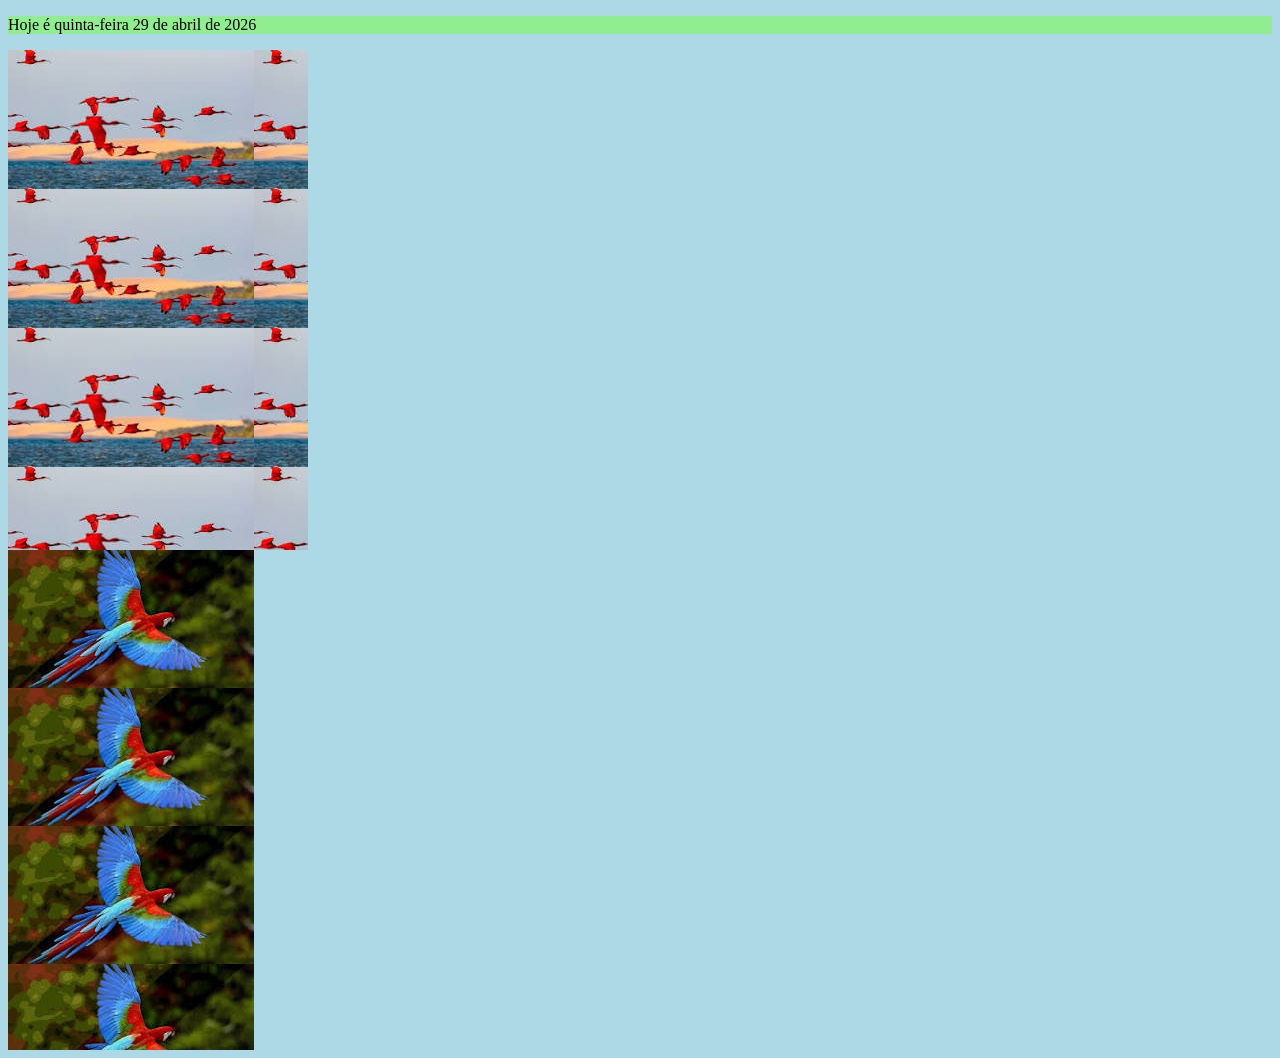
==== 04/Atividade 02/index.html @ a4930b62 "2904" ====
<!DOCTYPE html>
<html lang="pt">

<head>
    <meta charset="UTF-8">
    <meta name="viewport" content="width=device-width, initial-scale=1.0">
    <title>PARAGRAFO</title>
    <link rel="stylesheet" type="text/css" href="style.css" />
   </head>

<body class = "fundo">
    <p class="paragrafo01">Hoje é quinta-feira 29 de abril de 2026</p> 
    
    <div class="sec01"></div>
    <div class="sec02"></div>
</body>
</html>
---- 04/Atividade 02/style.css ----
.fundo {
    background-color: lightblue;
}

.paragrafo01 {
 background-color: lightgreen;   
}

.sec01 {
    background-image: url(imagens/imagem\ 01.jpg);
    width: 300px;
    height: 500px;  
}

.sec02 {
    background-image: url(imagens/imagem\ 02.jpg);
    width: 300px;
    height: 500px;
    background-repeat: repeat-y;
}
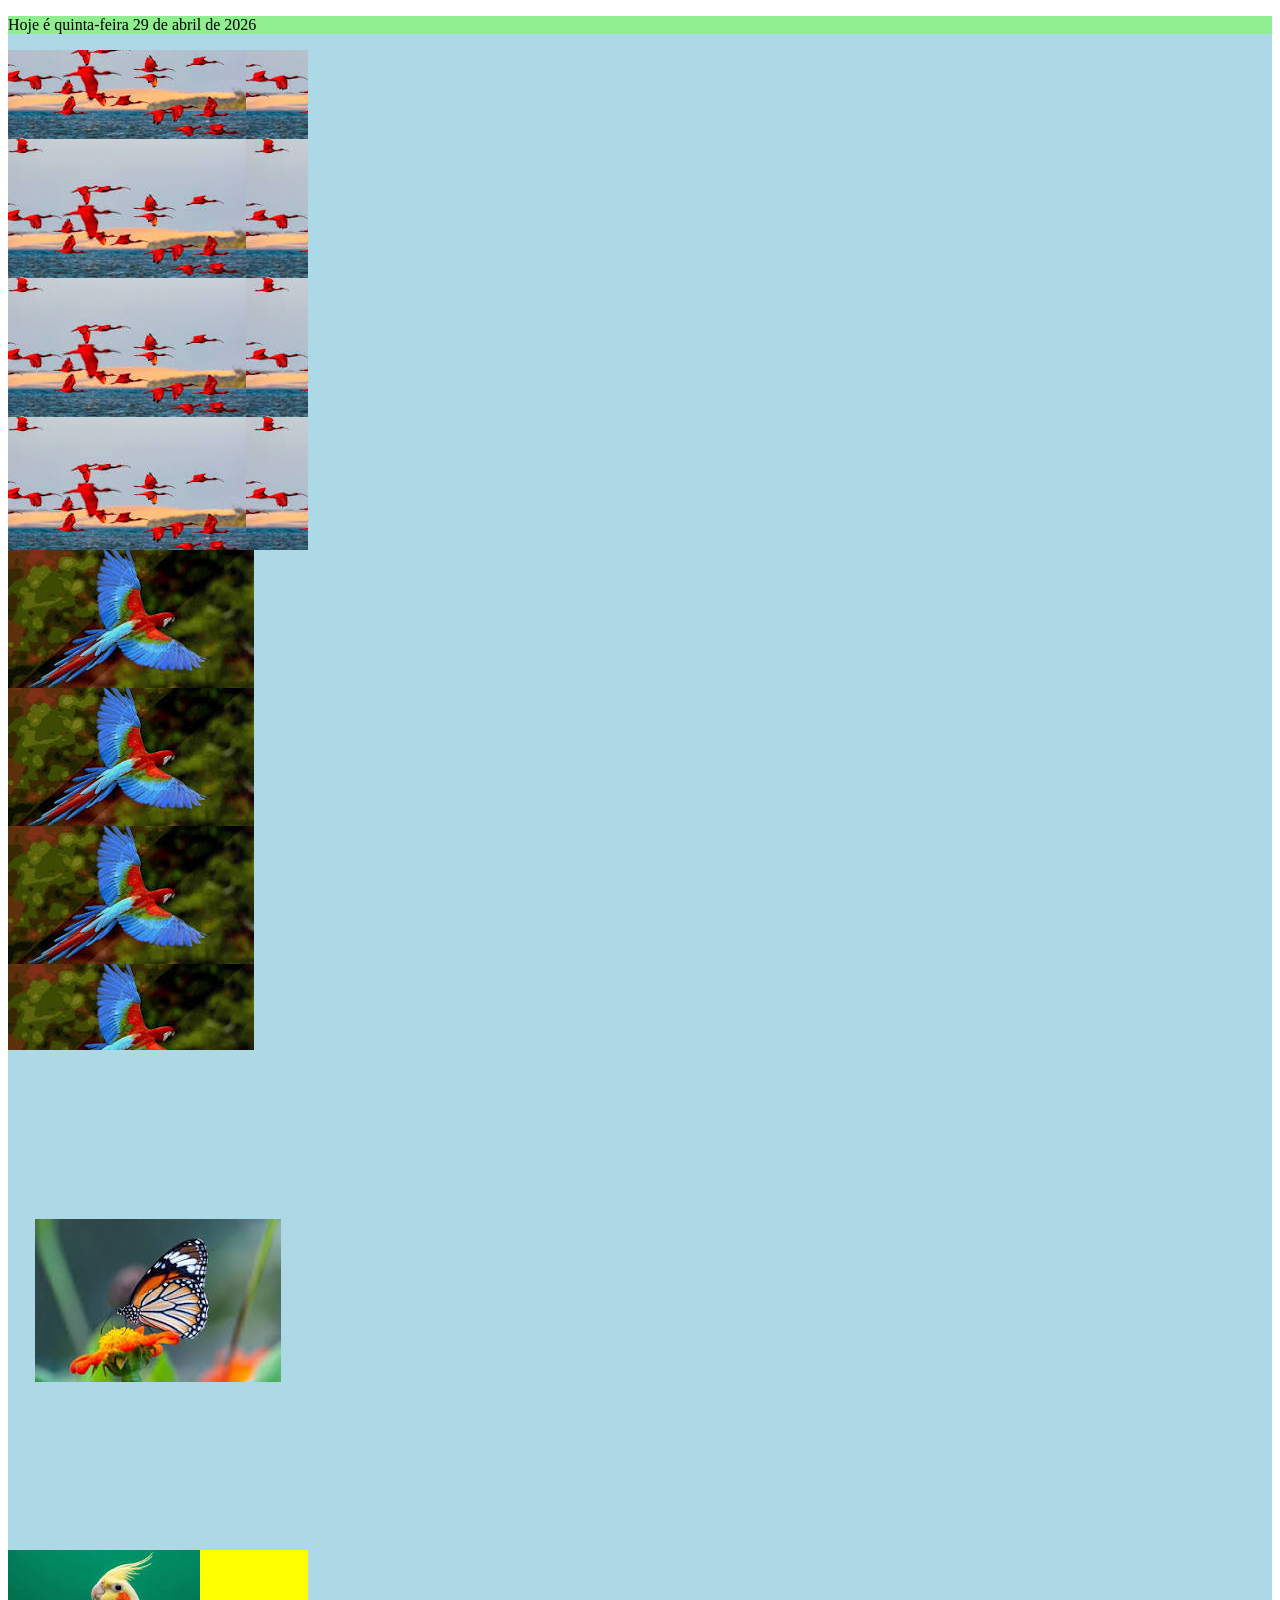
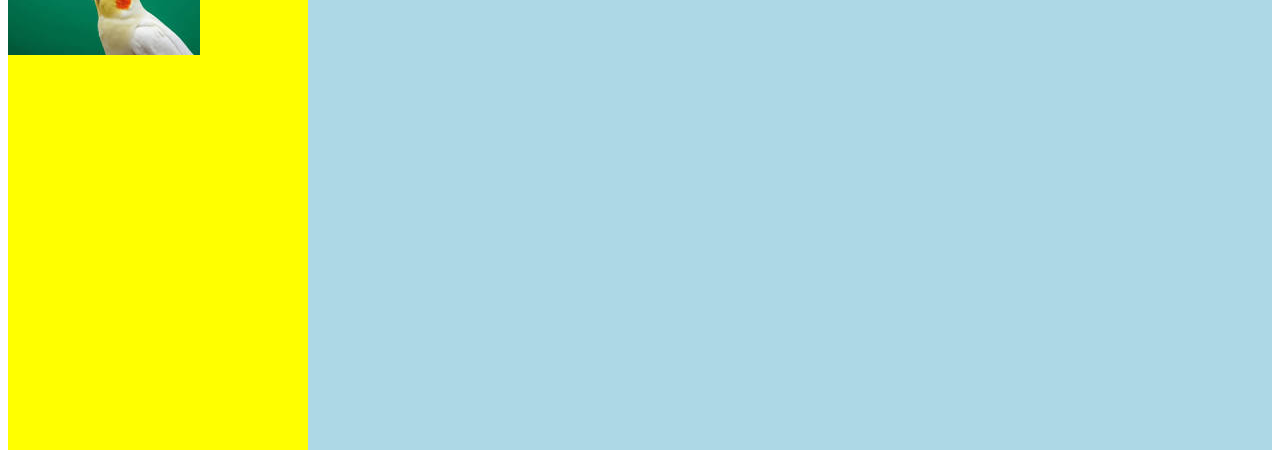
==== commit 7d77766b: "0405" ====
--- a/04/Atividade 02/index.html
+++ b/04/Atividade 02/index.html
@@ -4,14 +4,19 @@
 <head>
     <meta charset="UTF-8">
     <meta name="viewport" content="width=device-width, initial-scale=1.0">
-    <title>PARAGRAFO</title>
+    <title>BackGround</title>
     <link rel="stylesheet" type="text/css" href="style.css" />
    </head>
-
-<body class = "fundo">
+   <body>
+    
+<section class = "fundo">
     <p class="paragrafo01">Hoje é quinta-feira 29 de abril de 2026</p> 
     
     <div class="sec01"></div>
     <div class="sec02"></div>
+    <div class="sec03"></div>
+    <div class="sec04"></div>
+</section>
+
 </body>
 </html>
--- a/04/Atividade 02/style.css
+++ b/04/Atividade 02/style.css
@@ -9,7 +9,9 @@
 .sec01 {
     background-image: url(imagens/imagem\ 01.jpg);
     width: 300px;
-    height: 500px;  
+    height: 500px; 
+    background-repeat: repeat;
+    background-attachment: fixed; 
 }
 
 .sec02 {
@@ -17,4 +19,19 @@
     width: 300px;
     height: 500px;
     background-repeat: repeat-y;
+}
+.sec03 {
+    background-image: url(imagens/imagem\ 03.jpg);
+    width: 300px;
+    height: 500px; 
+    background-repeat: no-repeat;
+    background-position: center;
+}
+.sec04 {
+    background-color: yellow;
+    background-image: url(imagens/imagem\ 04.jpg);
+    width: 300px;
+    height: 500px; 
+    background-repeat: no-repeat;
+    background-attachment: sc;
 }
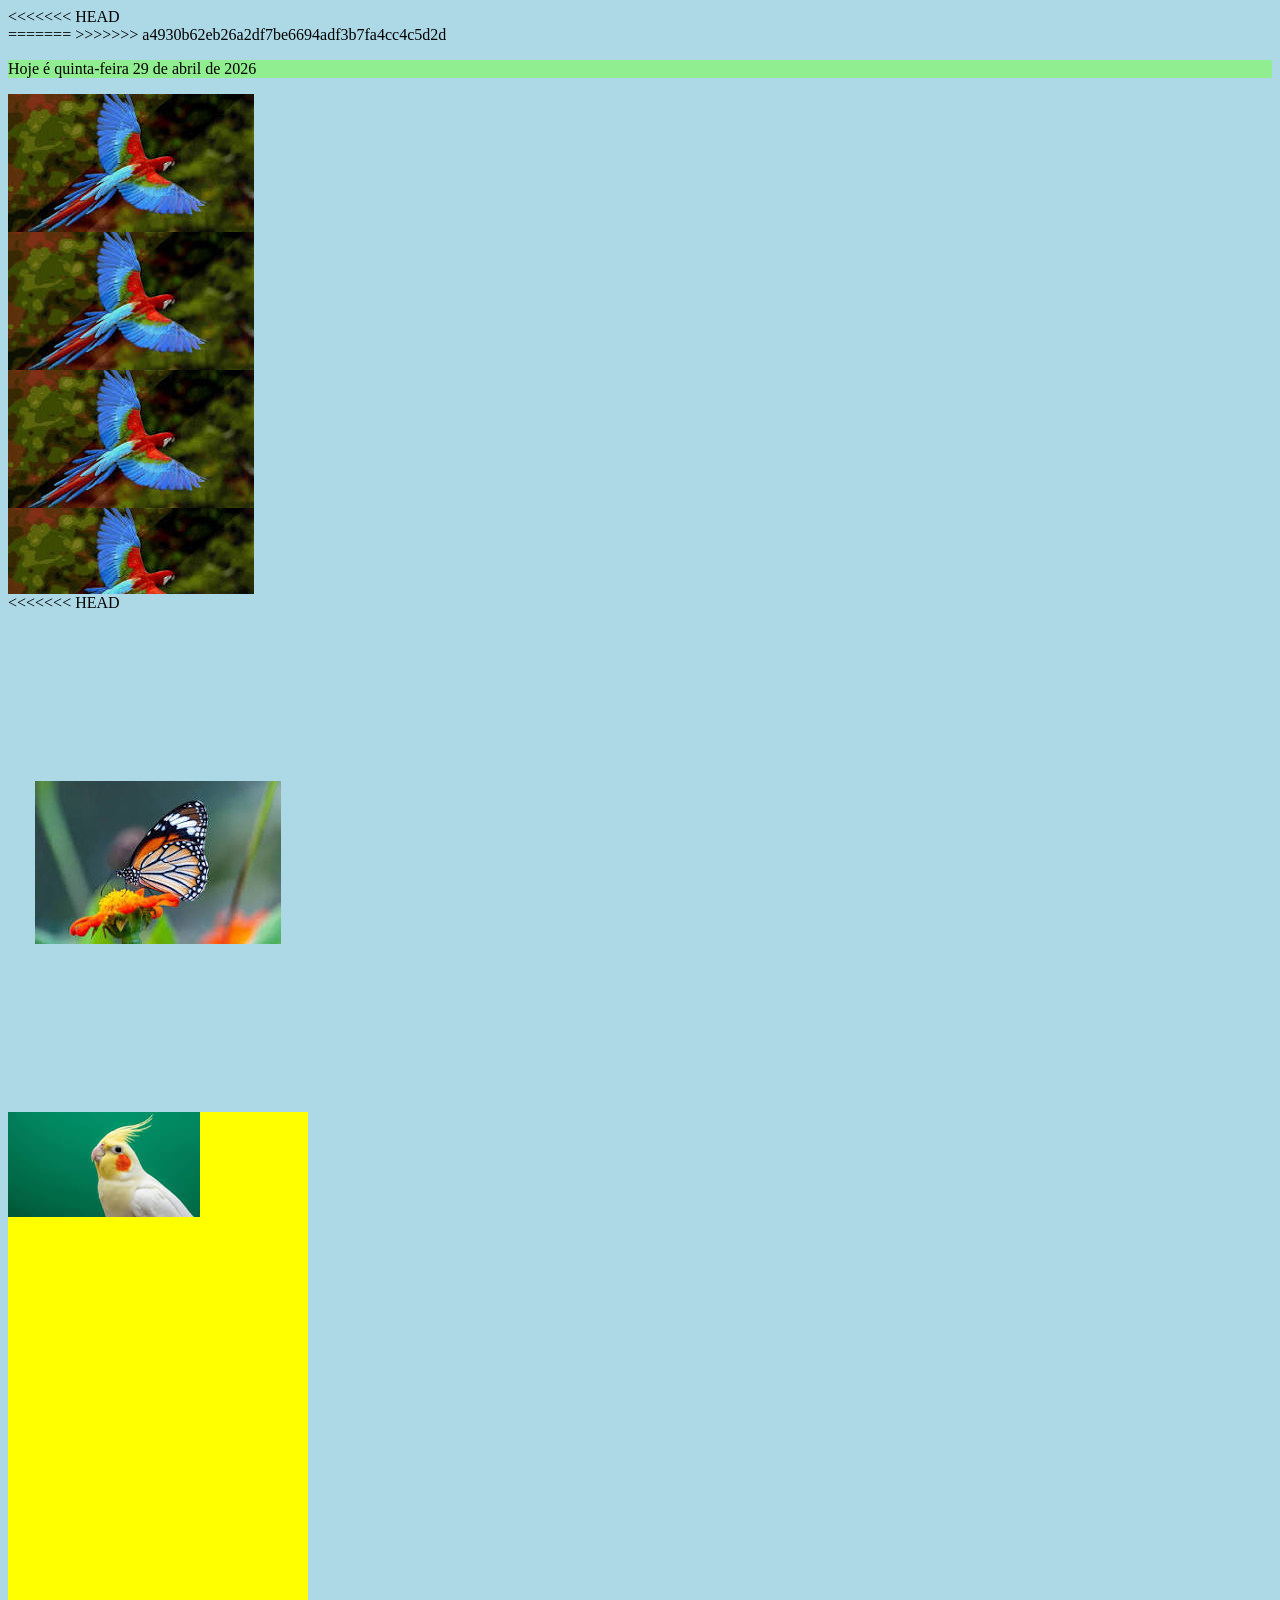
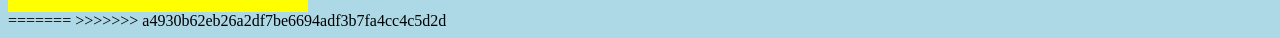
==== commit bcfc7ca4: "0405" ====
--- a/04/Atividade 02/index.html
+++ b/04/Atividade 02/index.html
@@ -4,19 +4,30 @@
 <head>
     <meta charset="UTF-8">
     <meta name="viewport" content="width=device-width, initial-scale=1.0">
+<<<<<<< HEAD
     <title>BackGround</title>
     <link rel="stylesheet" type="text/css" href="style.css" />
    </head>
    <body>
     
 <section class = "fundo">
+=======
+    <title>PARAGRAFO</title>
+    <link rel="stylesheet" type="text/css" href="style.css" />
+   </head>
+
+<body class = "fundo">
+>>>>>>> a4930b62eb26a2df7be6694adf3b7fa4cc4c5d2d
     <p class="paragrafo01">Hoje é quinta-feira 29 de abril de 2026</p> 
     
     <div class="sec01"></div>
     <div class="sec02"></div>
+<<<<<<< HEAD
     <div class="sec03"></div>
     <div class="sec04"></div>
 </section>
 
+=======
+>>>>>>> a4930b62eb26a2df7be6694adf3b7fa4cc4c5d2d
 </body>
 </html>
--- a/04/Atividade 02/style.css
+++ b/04/Atividade 02/style.css
@@ -9,9 +9,13 @@
 .sec01 {
     background-image: url(imagens/imagem\ 01.jpg);
     width: 300px;
+<<<<<<< HEAD
     height: 500px; 
     background-repeat: repeat;
     background-attachment: fixed; 
+=======
+    height: 500px;  
+>>>>>>> a4930b62eb26a2df7be6694adf3b7fa4cc4c5d2d
 }
 
 .sec02 {
@@ -19,6 +23,7 @@
     width: 300px;
     height: 500px;
     background-repeat: repeat-y;
+<<<<<<< HEAD
 }
 .sec03 {
     background-image: url(imagens/imagem\ 03.jpg);
@@ -34,4 +39,6 @@
     height: 500px; 
     background-repeat: no-repeat;
     background-attachment: sc;
+=======
+>>>>>>> a4930b62eb26a2df7be6694adf3b7fa4cc4c5d2d
 }
--- a/04/Atividade 02/style.css
+++ b/04/Atividade 02/style.css
@@ -9,9 +9,13 @@
 .sec01 {
     background-image: url(imagens/imagem\ 01.jpg);
     width: 300px;
+<<<<<<< HEAD
     height: 500px; 
     background-repeat: repeat;
     background-attachment: fixed; 
+=======
+    height: 500px;  
+>>>>>>> a4930b62eb26a2df7be6694adf3b7fa4cc4c5d2d
 }
 
 .sec02 {
@@ -19,6 +23,7 @@
     width: 300px;
     height: 500px;
     background-repeat: repeat-y;
+<<<<<<< HEAD
 }
 .sec03 {
     background-image: url(imagens/imagem\ 03.jpg);
@@ -34,4 +39,6 @@
     height: 500px; 
     background-repeat: no-repeat;
     background-attachment: sc;
+=======
+>>>>>>> a4930b62eb26a2df7be6694adf3b7fa4cc4c5d2d
 }
